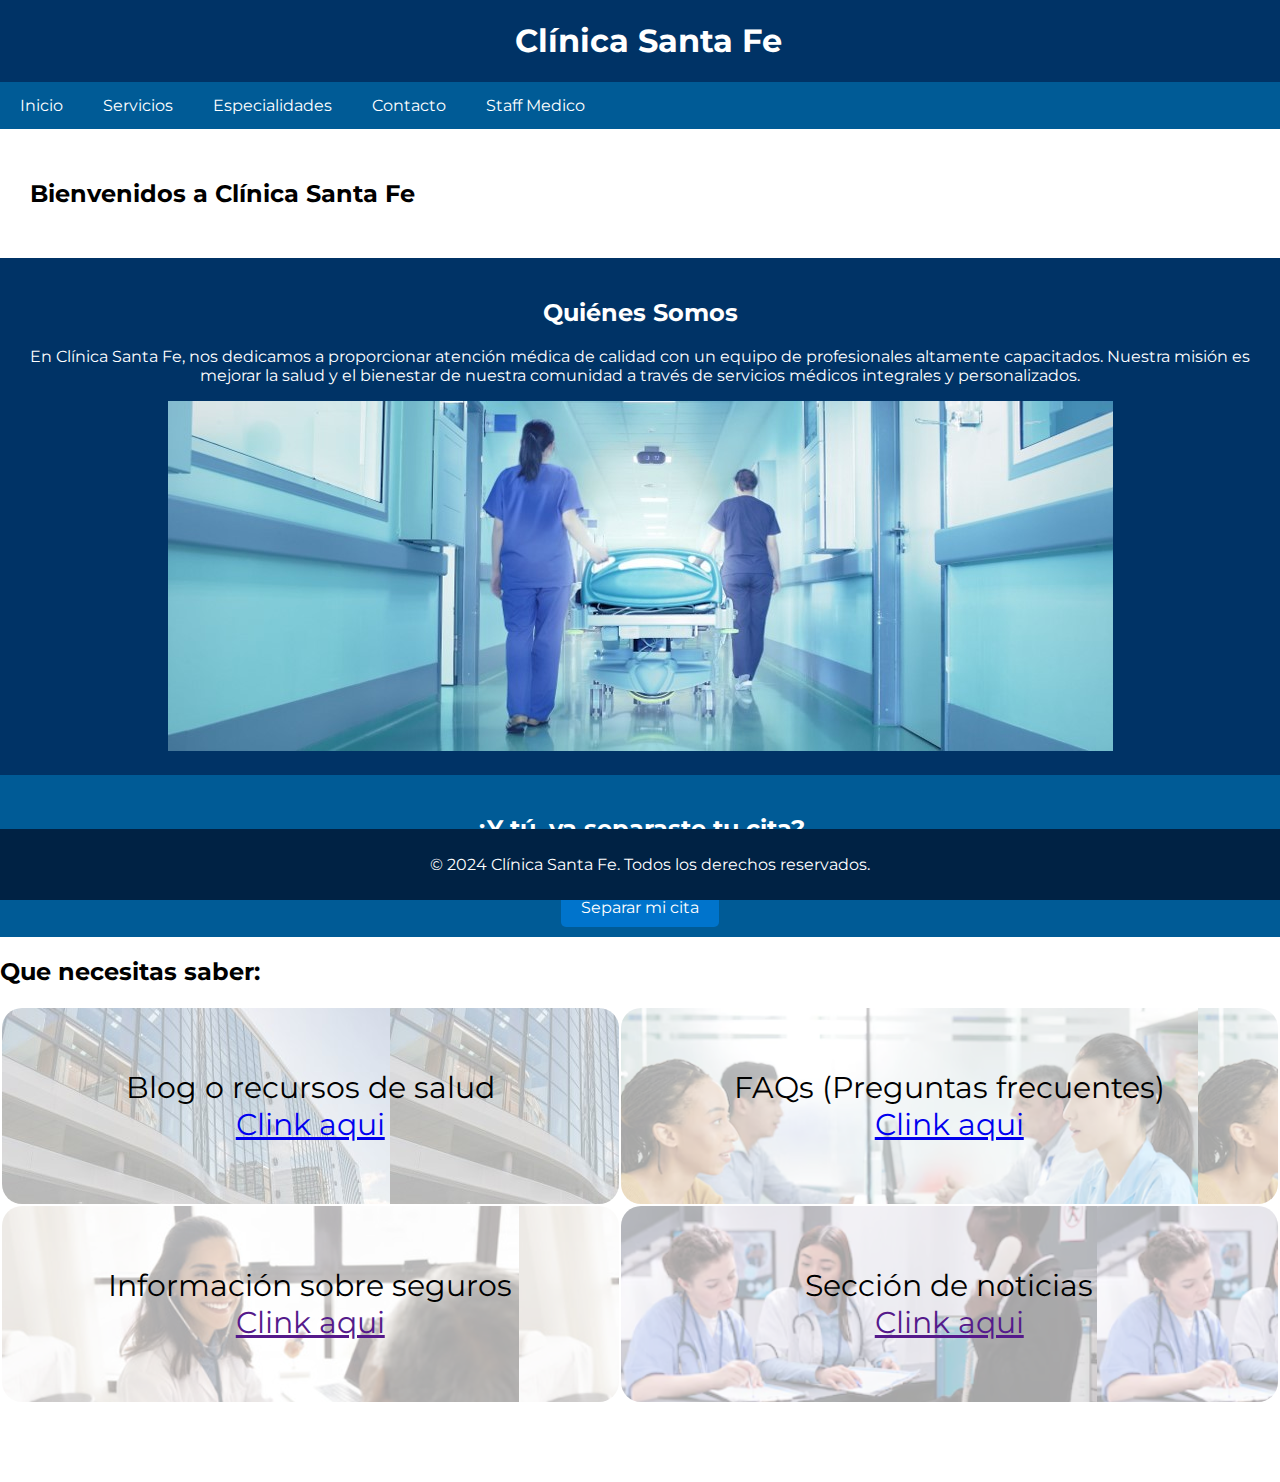
==== index.html @ 785bb621 "primera prueba" ====
<!DOCTYPE html>
<html lang="es">
<head>
    <meta charset="UTF-8">
    <meta name="viewport" content="width=device-width, initial-scale=1.0">
    <title>Clínica Santa Fe</title>
    <link rel="stylesheet" href="css/menu.css">
    <link rel="stylesheet" href="css/index.css">
    <link rel="icon" href="https://firebasestorage.googleapis.com/v0/b/ferreteria-bob-el-constructor.appspot.com/o/logosantasolo.png?alt=media&token=ccd7f8b2-e88d-4376-a09f-adf2aa61c5fe">

    <link rel="preconnect" href="https://fonts.googleapis.com">
    <link rel="preconnect" href="https://fonts.gstatic.com" crossorigin>
    <link href="https://fonts.googleapis.com/css2?family=Montserrat:ital,wght@0,100..900;1,100..900&display=swap" rel="stylesheet">

</head>
<body>


    <header>
            <a href="https://www.youtube.com/watch?v=RG8YSMUZ2Nk" class="header-1">
            <div><img src="https://firebasestorage.googleapis.com/v0/b/ferreteria-bob-el-constructor.appspot.com/o/logosantasolo.png?alt=media&token=ccd7f8b2-e88d-4376-a09f-adf2aa61c5fe" alt=""></div>
            <h1>Clínica Santa Fe</h1>
            </a>


        <nav>
            <a href="#">Inicio</a>
            <a href="#">Servicios</a>
            <a href="#">Especialidades</a>
            <a href="#">Contacto</a>
            <a href="medicos.html">Staff Medico</a>
        </nav>
    </header>




    <div class="content-inicio">
        <h2>Bienvenidos a Clínica Santa Fe</h2>
        <img src="https://firebasestorage.googleapis.com/v0/b/ferreteria-bob-el-constructor.appspot.com/o/banner1.png?alt=media&token=74f9e129-b85a-40da-82ca-e1be826d7cb5" alt="">
    </div>
    

    <div class="quienes-somos">
        <h2>Quiénes Somos</h2>
        <p>En Clínica Santa Fe, nos dedicamos a proporcionar atención médica de calidad con un equipo de profesionales altamente capacitados. Nuestra misión es mejorar la salud y el bienestar de nuestra comunidad a través de servicios médicos integrales y personalizados.</p>
        <img src="img/Imagen1.jpg" alt="">
    </div>
    <div class="cta">
        <h2>¿Y tú, ya separaste tu cita?</h2>
        <p>Haz clic para separar tu cita:</p>
        <a href="login.html">Separar mi cita</a>

    </div>
    <div>
        <h2>Que necesitas saber:
        </h2>
        <table class="tabla1" style="width: 100%;height: 400px;">
            <tr>
                <td style="background:url(img/s1.jpg)";">Blog o recursos de salud
                    <br>
                    <a href="decoraInicio/blog.html">Clink aqui</a>
                </td>
                <td style="background:url(img/s2.png)";>FAQs (Preguntas frecuentes)
                    <br>
                    <a href="decoraInicio/FAQ.html">Clink aqui</a>
                </td>
            </tr>
            <tr>
                <td style="background:url(img/s3.png)";>Información sobre seguros
                    <br>
                    <a href="">Clink aqui</a>
                </td>
                <td style="background:url(img/s4.png)";> Sección de noticias
                    <br>
                    <a href="">Clink aqui</a>
                </td>
            </tr>
            <tr>
                
            </tr>
        </table>
    </div>


    <br>
    <br>
    <br>
    <br>
    <footer>
        <p>© 2024 Clínica Santa Fe. Todos los derechos reservados.</p>
    </footer>
</body>
</html>
---- css/menu.css ----
body {
    font-family: sans-serif;
    margin: 0;
    box-sizing: border-box;
    font-family:Montserrat ;
}
header {
    background-color: #003366;
}
nav {
    background-color: #005b96;
    overflow: hidden;
}
nav a {
    float: left;
    display: block;
    color: white;
    text-align: center;
    padding: 14px 20px;
    text-decoration: none;
}
nav a:hover {
    background-color: #0074cc;
}


@media(max-width:680px){
    header{
        flex-direction: column;
    }
    nav{
        padding: 10px 0px;
    }
}

.header-1{
    display: flex;
    justify-content: center;
    color: white;
    text-decoration: none;
    
}
.header-1 img{
    width: 70px;
    padding:8px;
    
}
---- css/index.css ----
.content {
    padding: 20px;
}
.quienes-somos {
    background-color: #003366;
    color: white;
    padding: 20px;
    text-align: center;
}
.cta {
    background-color: #005b96;
    color: white;
    padding: 20px;
    text-align: center;
}
.cta a {
    background-color: #0074cc;
    color: white;
    padding: 10px 20px;
    text-decoration: none;
    border-radius: 5px;
}
.cta a:hover {
    background-color: #005b96;
}
footer {
    background-color: #002244;
    color: white;
    text-align: center;
    padding: 10px;
    position: fixed;
    width: 100%;
    bottom: 0;
}

.tabla1 table,th,td{
    padding: auto;
    text-align: center;
    border-radius: 20px;
    font-size: 30px;
}

.content-inicio{
    display: flex;
    flex-direction:column;
    padding: 30px;
}
.content-inicio img{
    border-radius: 10px;
    box-shadow: rgba(0, 0, 0, 0.24) 0px 3px 8px;
}
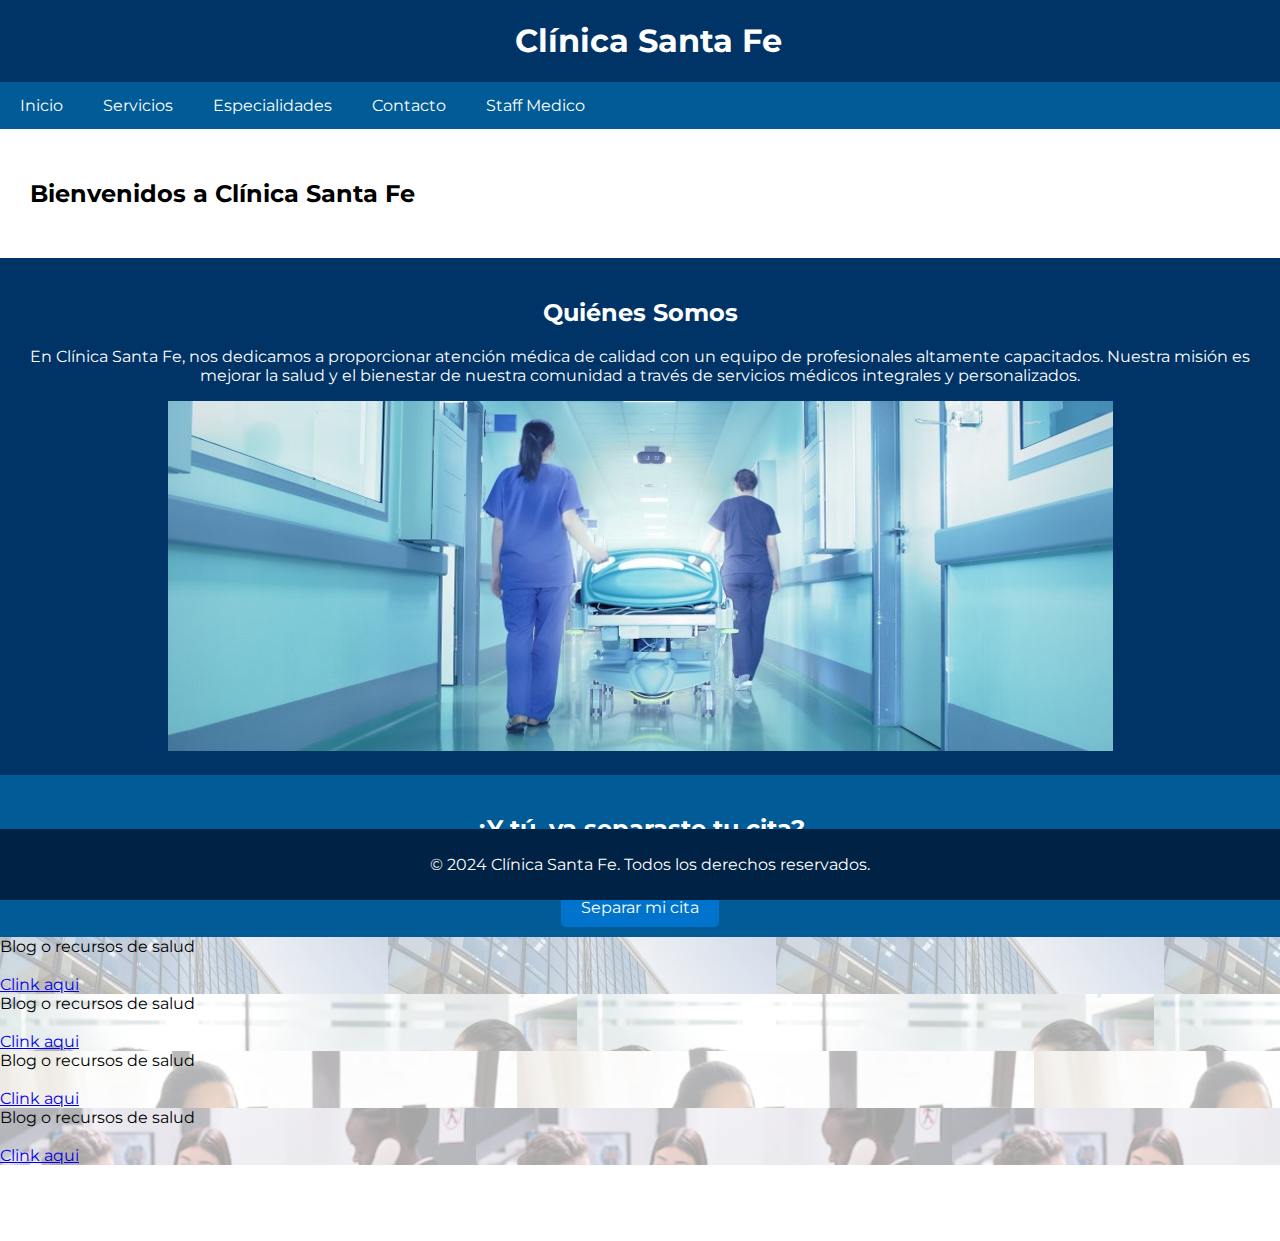
==== commit 2ee5abd5: "Update index.html" ====
--- a/index.html
+++ b/index.html
@@ -17,7 +17,7 @@
 
 
     <header>
-            <a href="https://www.youtube.com/watch?v=RG8YSMUZ2Nk" class="header-1">
+            <a href="index.html" class="header-1">
             <div><img src="https://firebasestorage.googleapis.com/v0/b/ferreteria-bob-el-constructor.appspot.com/o/logosantasolo.png?alt=media&token=ccd7f8b2-e88d-4376-a09f-adf2aa61c5fe" alt=""></div>
             <h1>Clínica Santa Fe</h1>
             </a>
@@ -52,34 +52,32 @@
         <a href="login.html">Separar mi cita</a>
 
     </div>
-    <div>
-        <h2>Que necesitas saber:
-        </h2>
-        <table class="tabla1" style="width: 100%;height: 400px;">
-            <tr>
-                <td style="background:url(img/s1.jpg)";">Blog o recursos de salud
-                    <br>
-                    <a href="decoraInicio/blog.html">Clink aqui</a>
-                </td>
-                <td style="background:url(img/s2.png)";>FAQs (Preguntas frecuentes)
-                    <br>
-                    <a href="decoraInicio/FAQ.html">Clink aqui</a>
-                </td>
-            </tr>
-            <tr>
-                <td style="background:url(img/s3.png)";>Información sobre seguros
-                    <br>
-                    <a href="">Clink aqui</a>
-                </td>
-                <td style="background:url(img/s4.png)";> Sección de noticias
-                    <br>
-                    <a href="">Clink aqui</a>
-                </td>
-            </tr>
-            <tr>
-                
-            </tr>
-        </table>
+
+
+
+    <div class="tabla-principal">
+
+        <div class="tabla-titulo" style="background-image: url(img/s1.jpg);">
+            <div class="tabla-texto">Blog o recursos de salud</div>
+            <br>
+            <a href="decoraInicio/blog.html">Clink aqui</a>
+        </div>
+        <div class="tabla-titulo" style="background-image: url(img/s2.png);">
+            <div class="tabla-texto">Blog o recursos de salud</div>
+            <br>
+            <a href="decoraInicio/blog.html">Clink aqui</a>
+        </div>
+        <div class="tabla-titulo" style="background-image: url(img/s3.png);">
+            <div class="tabla-texto">Blog o recursos de salud</div>
+            <br>
+            <a href="decoraInicio/blog.html">Clink aqui</a>
+        </div>
+        <div class="tabla-titulo" style="background-image: url(img/s4.png);">
+            <div class="tabla-texto">Blog o recursos de salud</div>
+            <br>
+            <a href="decoraInicio/blog.html">Clink aqui</a>
+        </div>
+
     </div>
 
 
@@ -91,4 +89,4 @@
         <p>© 2024 Clínica Santa Fe. Todos los derechos reservados.</p>
     </footer>
 </body>
-</html>+</html>
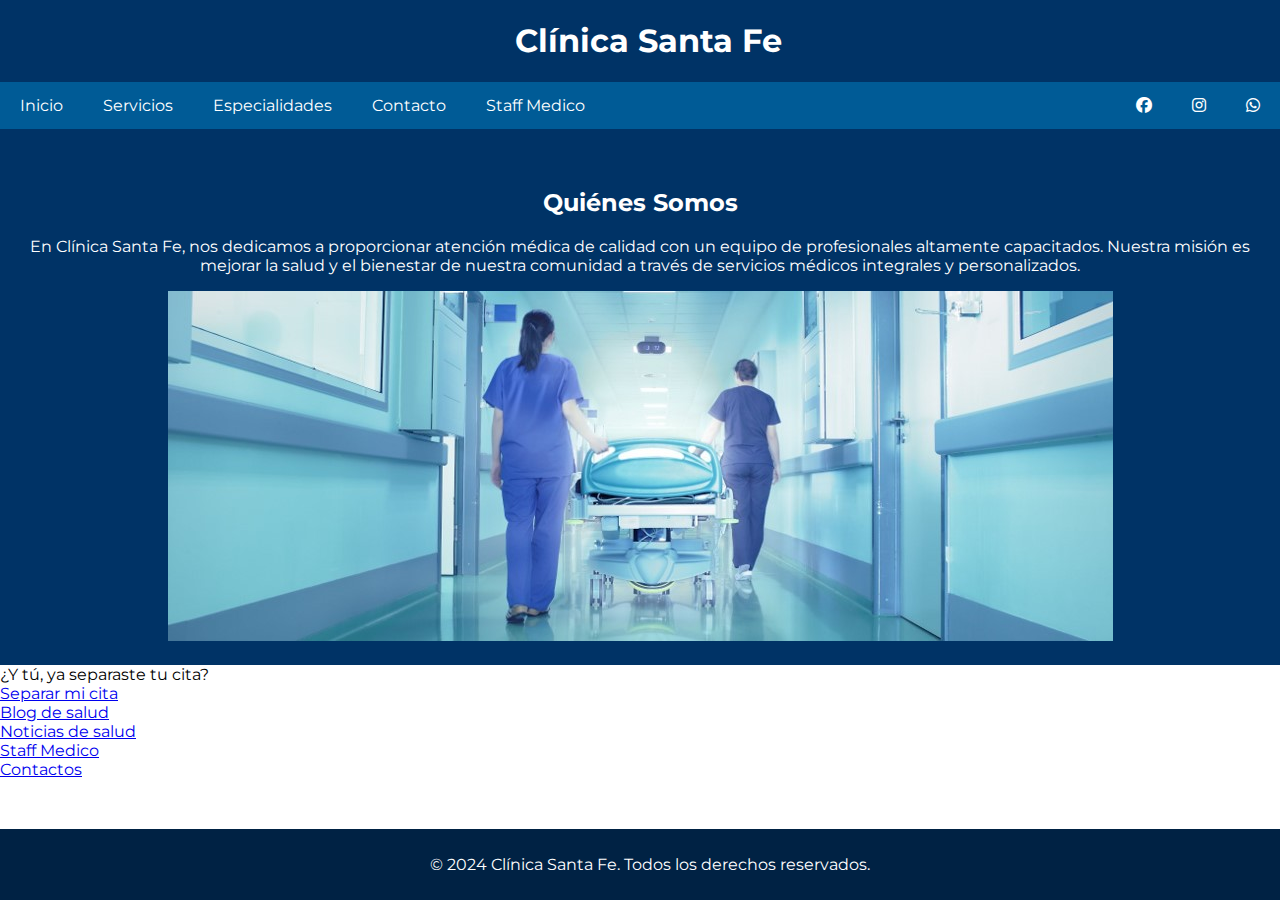
==== commit b5691131: "Update index.html" ====
--- a/index.html
+++ b/index.html
@@ -4,78 +4,130 @@
     <meta charset="UTF-8">
     <meta name="viewport" content="width=device-width, initial-scale=1.0">
     <title>Clínica Santa Fe</title>
+
+    <link rel="stylesheet" href="css/index.css">
     <link rel="stylesheet" href="css/menu.css">
-    <link rel="stylesheet" href="css/index.css">
+
     <link rel="icon" href="https://firebasestorage.googleapis.com/v0/b/ferreteria-bob-el-constructor.appspot.com/o/logosantasolo.png?alt=media&token=ccd7f8b2-e88d-4376-a09f-adf2aa61c5fe">
 
     <link rel="preconnect" href="https://fonts.googleapis.com">
     <link rel="preconnect" href="https://fonts.gstatic.com" crossorigin>
     <link href="https://fonts.googleapis.com/css2?family=Montserrat:ital,wght@0,100..900;1,100..900&display=swap" rel="stylesheet">
+    <link rel="stylesheet" href="https://cdnjs.cloudflare.com/ajax/libs/font-awesome/6.6.0/css/all.min.css">
+
 
 </head>
 <body>
 
+    <header>
+        <a href="index.html" class="header-1">
+        <div><img src="https://firebasestorage.googleapis.com/v0/b/ferreteria-bob-el-constructor.appspot.com/o/logosantasolo.png?alt=media&token=ccd7f8b2-e88d-4376-a09f-adf2aa61c5fe" alt=""></div>
+        <h1>Clínica Santa Fe</h1>
+        </a>
 
-    <header>
-            <a href="index.html" class="header-1">
-            <div><img src="https://firebasestorage.googleapis.com/v0/b/ferreteria-bob-el-constructor.appspot.com/o/logosantasolo.png?alt=media&token=ccd7f8b2-e88d-4376-a09f-adf2aa61c5fe" alt=""></div>
-            <h1>Clínica Santa Fe</h1>
-            </a>
+<div class="enlaces">
+    <nav>
+        <a href="index.html">Inicio</a>
+        <a href="#">Servicios</a>
+        <a href="#">Especialidades</a>
+        <a href="#">Contacto</a>
+        <a href="medicos.html">Staff Medico</a>
+    </nav>
+    <nav>
+        <a href=""><i class="fa-brands fa-facebook"></i></a>
+        <a href=""><i class="fa-brands fa-instagram"></i></a>
+        <a href=""><i class="fa-brands fa-whatsapp"></i></a>
+    </nav>
+</div>
+</header>
 
+<style>
+    .slider-frame {
+	width: 100%;
+    height: auto;
+	margin:0% auto 0%;
+	overflow: hidden;
+}
 
-        <nav>
-            <a href="#">Inicio</a>
-            <a href="#">Servicios</a>
-            <a href="#">Especialidades</a>
-            <a href="#">Contacto</a>
-            <a href="medicos.html">Staff Medico</a>
-        </nav>
-    </header>
+.slider-frame ul {
+	display: flex;
+	padding: 0;
+	width: 400%;
+	
+	animation: slide 20s infinite alternate ease-in-out;
+}
 
+.slider-frame li {
+	width: 100%;
+	list-style: none;
+}
 
+.slider-frame img {
+	width: 100%;
+}
 
+@keyframes slide {
+	0% {margin-left: 0;}
+	20% {margin-left: 0;}
+	
+	25% {margin-left: -100%;}
+	45% {margin-left: -100%;}
+	
+	50% {margin-left: -200%;}
+	70% {margin-left: -200%;}
+	
+	75% {margin-left: -300%;}
+	100% {margin-left: -300%;}
+}
+</style>
 
-    <div class="content-inicio">
-        <h2>Bienvenidos a Clínica Santa Fe</h2>
-        <img src="https://firebasestorage.googleapis.com/v0/b/ferreteria-bob-el-constructor.appspot.com/o/banner1.png?alt=media&token=74f9e129-b85a-40da-82ca-e1be826d7cb5" alt="">
-    </div>
+<div class="slider-frame" style="background-color: #003366;">
+    <ul style="margin: 0%;">
+        <li><img src="https://firebasestorage.googleapis.com/v0/b/ferreteria-bob-el-constructor.appspot.com/o/banner02.png?alt=media&token=0a9b7028-04fc-4c08-846a-63a0b6de328a" alt=""></li>
+        <li><img src="https://firebasestorage.googleapis.com/v0/b/ferreteria-bob-el-constructor.appspot.com/o/banner003.png?alt=media&token=fdba2928-f04f-48b8-860a-d9bb86895a5a" alt=""></li>
+        <li><img src="https://firebasestorage.googleapis.com/v0/b/ferreteria-bob-el-constructor.appspot.com/o/banner03.png?alt=media&token=20c3ba08-95ab-428c-a7e4-5e6ccbb68d7d" alt=""></li>
+        <li><img src="https://firebasestorage.googleapis.com/v0/b/ferreteria-bob-el-constructor.appspot.com/o/banner003.png?alt=media&token=fdba2928-f04f-48b8-860a-d9bb86895a5a" alt=""></li>
+    </ul >
+</div >
+
     
 
-    <div class="quienes-somos">
+    <div class="quienes-somos" >
         <h2>Quiénes Somos</h2>
         <p>En Clínica Santa Fe, nos dedicamos a proporcionar atención médica de calidad con un equipo de profesionales altamente capacitados. Nuestra misión es mejorar la salud y el bienestar de nuestra comunidad a través de servicios médicos integrales y personalizados.</p>
         <img src="img/Imagen1.jpg" alt="">
     </div>
-    <div class="cta">
-        <h2>¿Y tú, ya separaste tu cita?</h2>
-        <p>Haz clic para separar tu cita:</p>
+    <div class="cita-total">
+        <div class="cita-texto">¿Y tú, ya separaste tu cita?</div>
         <a href="login.html">Separar mi cita</a>
-
     </div>
 
 
 
     <div class="tabla-principal">
+        
+        <div class="tabla-titulo">
+            <a href="https://www.youtube.com/watch?v=e-mXjaaqglo&t=2254s" style="background-image: url(img/s2.png);">
+                <div class="tabla-texto">Blog de salud</div>
+            </a>
+        </div>
 
-        <div class="tabla-titulo" style="background-image: url(img/s1.jpg);">
-            <div class="tabla-texto">Blog o recursos de salud</div>
-            <br>
-            <a href="decoraInicio/blog.html">Clink aqui</a>
+        <div class="tabla-titulo">
+            <a href="https://www.youtube.com/watch?v=e-mXjaaqglo&t=2254s" style="background-image: url(img/s2.png);">
+                <div class="tabla-texto">Noticias de salud</div>
+            </a>
         </div>
-        <div class="tabla-titulo" style="background-image: url(img/s2.png);">
-            <div class="tabla-texto">Blog o recursos de salud</div>
-            <br>
-            <a href="decoraInicio/blog.html">Clink aqui</a>
+
+        <div class="tabla-titulo">
+            <a href="medicos.html" style="background-image: url(img/s3.png);">
+                <div class="tabla-texto">Staff Medico</div>
+            </a>
         </div>
-        <div class="tabla-titulo" style="background-image: url(img/s3.png);">
-            <div class="tabla-texto">Blog o recursos de salud</div>
-            <br>
-            <a href="decoraInicio/blog.html">Clink aqui</a>
-        </div>
-        <div class="tabla-titulo" style="background-image: url(img/s4.png);">
-            <div class="tabla-texto">Blog o recursos de salud</div>
-            <br>
-            <a href="decoraInicio/blog.html">Clink aqui</a>
+
+        <div class="tabla-titulo">
+            <a href="https://www.youtube.com/watch?v=e-mXjaaqglo&t=2254s" style="background-image: url(img/s4.png);">
+                <div class="tabla-texto">Contactos</div>
+            </a>
         </div>
 
     </div>
--- a/css/menu.css
+++ b/css/menu.css
@@ -3,6 +3,7 @@
     margin: 0;
     box-sizing: border-box;
     font-family:Montserrat ;
+
 }
 header {
     background-color: #003366;
@@ -23,6 +24,11 @@
     background-color: #0074cc;
 }
 
+.enlaces{
+    display: flex;
+    justify-content: space-between;
+    background-color: #005b96;
+}
 
 @media(max-width:680px){
     header{
